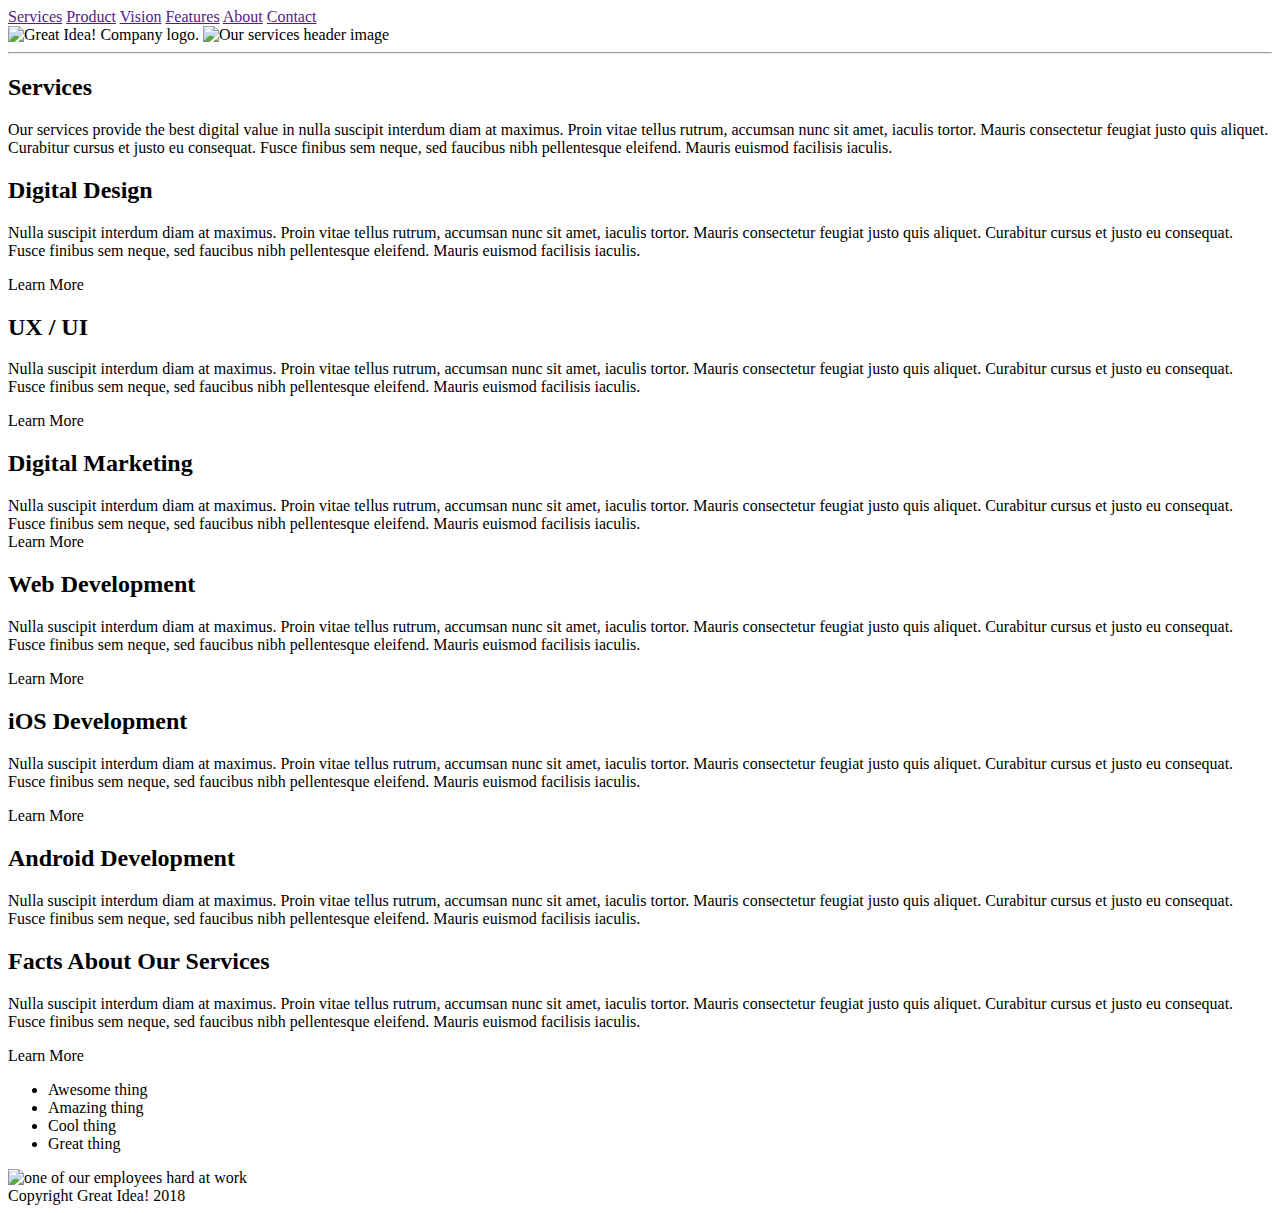
==== great-idea/services.html @ 777493ce "Update services.html" ====
<!doctype html>

<html lang="en">
<head>
  <meta charset="utf-8">

  <title>Great Idea! - Services</title>

  <link href="https://fonts.googleapis.com/css?family=Bangers|Titillium+Web" rel="stylesheet">
  <link rel="stylesheet" href="css/index.css">

  <!--[if lt IE 9]>
    <script src="https://cdnjs.cloudflare.com/ajax/libs/html5shiv/3.7.3/html5shiv.js"></script>
  <![endif]-->
</head>

<body>

<div class="navigation">
  <nav>
    <a href="">Services</a>
    <a href="">Product</a>
    <a href="">Vision</a>
    <a href="">Features</a>
    <a href="">About</a>
    <a href="">Contact</a>
  </nav>
</div>

<img class="logo" src="img/logo.png" alt="Great Idea! Company logo.">


<img class="services-header-img" src="img/services-header.jpg" alt="Our services header image">

<hr>

<section>
  <div class="service-section">
    <h2>Services</h2>
    <p>
      Our services provide the best digital value in nulla suscipit interdum diam at maximus. Proin vitae tellus rutrum,
      accumsan nunc sit amet, iaculis tortor. Mauris consectetur feugiat justo quis aliquet. Curabitur cursus et justo eu
      consequat. Fusce finibus sem neque, sed faucibus nibh pellentesque eleifend. Mauris euismod facilisis iaculis.
    </p>
  </div>
</section>

<section>
  <div class="digital-section">
    <h2>Digital Design</h2>
    <p>
      Nulla suscipit interdum diam at maximus. Proin vitae tellus rutrum, accumsan nunc sit amet, iaculis tortor. Mauris
      consectetur feugiat justo quis aliquet. Curabitur cursus et justo eu consequat. Fusce finibus sem neque, sed faucibus
      nibh pellentesque
      eleifend. Mauris euismod facilisis iaculis.
    </p>
    <div>Learn More</div>
  </div>
</section>

<section>
  <div class="UXUI-section">
    <h2>UX / UI</h2>
    <p>
      Nulla suscipit interdum diam at maximus. Proin vitae tellus rutrum, accumsan nunc sit amet, iaculis tortor. Mauris
      consectetur feugiat justo quis aliquet. Curabitur cursus et justo eu consequat. Fusce finibus sem neque, sed faucibus
      nibh pellentesque
      eleifend. Mauris euismod facilisis iaculis.
    </p>
    <div>Learn More</div>
  </div>
</section>

<section>
  <div class="digmark-section">
    <h2>Digital Marketing</h2>
    <po>
      Nulla suscipit interdum diam at maximus. Proin vitae tellus rutrum, accumsan nunc sit amet, iaculis tortor. Mauris
      consectetur feugiat justo quis aliquet. Curabitur cursus et justo eu consequat. Fusce finibus sem neque, sed faucibus
      nibh pellentesque
      eleifend. Mauris euismod facilisis iaculis.
    </po>
    <div>Learn More</div>
  </div>
</section>

<section>
  <div class="webdev-section">
    <h2>Web Development</h2>
    <p>
      Nulla suscipit interdum diam at maximus. Proin vitae tellus rutrum, accumsan nunc sit amet, iaculis tortor. Mauris
      consectetur feugiat justo quis aliquet. Curabitur cursus et justo eu consequat. Fusce finibus sem neque, sed faucibus
      nibh pellentesque
      eleifend. Mauris euismod facilisis iaculis.
    </p>
    <diuv>Learn More</diuv>
  </div>
</section>

<section>
  <div class="iosdev-section">
    <h2>iOS Development</h2>
    <p>
      Nulla suscipit interdum diam at maximus. Proin vitae tellus rutrum, accumsan nunc sit amet, iaculis tortor. Mauris
      consectetur feugiat justo quis aliquet. Curabitur cursus et justo eu consequat. Fusce finibus sem neque, sed faucibus
      nibh pellentesque
      eleifend. Mauris euismod facilisis iaculis.
    </p>
    <div>Learn More</div>
  </div>
</section>

<section>
  <div class="android-section">
    <h2>Android Development</h2>
    <p>
      Nulla suscipit interdum diam at maximus. Proin vitae tellus rutrum, accumsan nunc sit amet, iaculis tortor. Mauris
      consectetur feugiat justo quis aliquet. Curabitur cursus et justo eu consequat. Fusce finibus sem neque, sed faucibus
      nibh pellentesque
      eleifend. Mauris euismod facilisis iaculis.
    </p>
  </div>
</section>

<section>
  <div class="facts-section">
    <h2>Facts About Our Services</h2>
    <p>
      Nulla suscipit interdum diam at maximus. Proin vitae tellus rutrum, accumsan nunc sit amet, iaculis tortor. Mauris
      consectetur feugiat justo quis aliquet. Curabitur cursus et justo eu consequat. Fusce finibus sem neque, sed faucibus
      nibh pellentesque
      eleifend. Mauris euismod facilisis iaculis.
    </p>
    <div>Learn More</div>
  </div>
</section> 

<div class="listing">
  <ul>
    <li>Awesome thing</li>
    <li>Amazing thing</li>
    <li>Cool thing</li>
    <li>Great thing</li>
  </ul>
</div>

<img class="services-info-img" src="img/services-info.png" alt="one of our employees hard at work">

<footer class="footer">
  Copyright Great Idea! 2018
</footer>
  
</body>

</html>
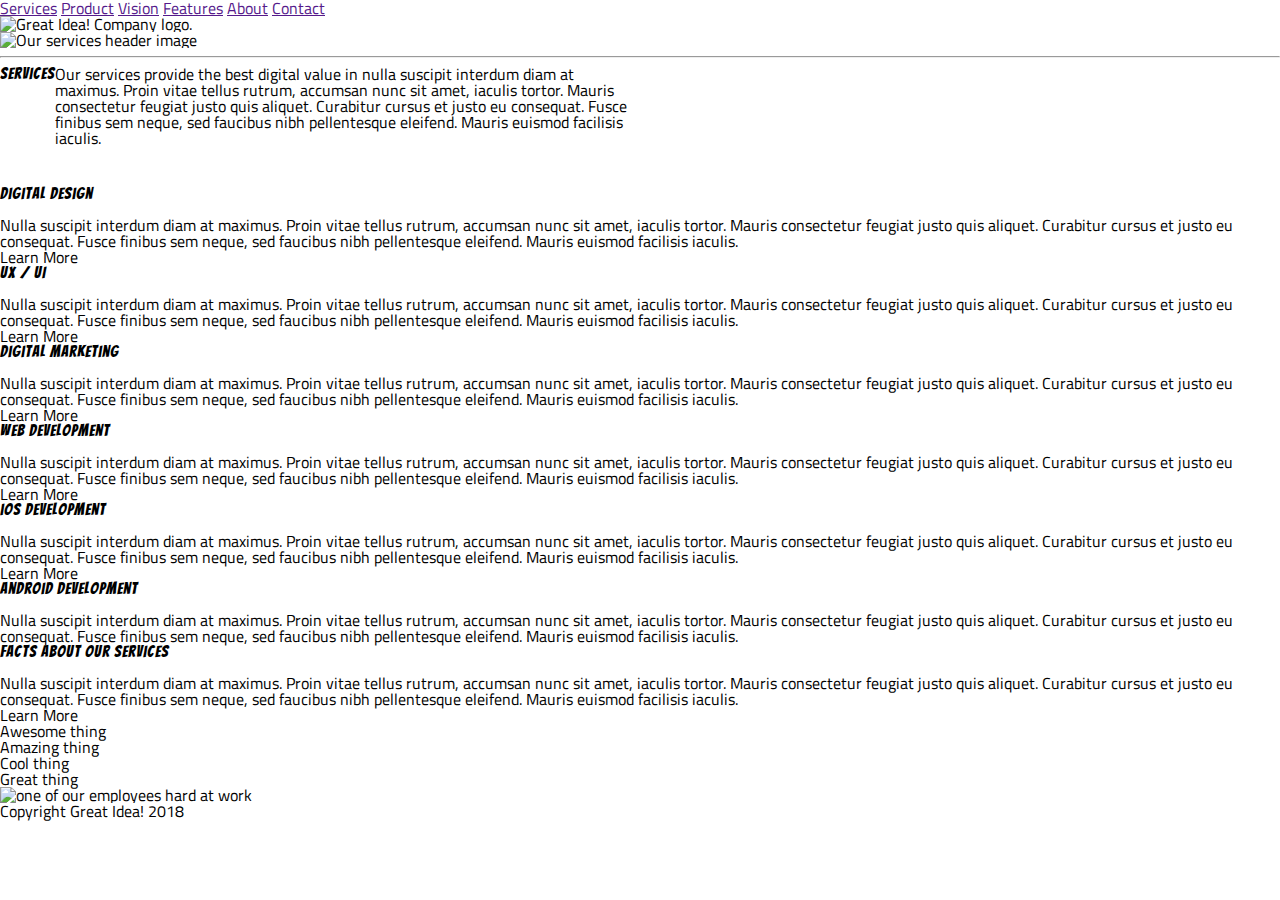
==== commit 5d54f7b7: "Update services.html" ====
--- a/great-idea/services.html
+++ b/great-idea/services.html
@@ -17,18 +17,20 @@
 <body>
 
 <div class="navigation">
-  <nav>
-    <a href="">Services</a>
-    <a href="">Product</a>
-    <a href="">Vision</a>
-    <a href="">Features</a>
-    <a href="">About</a>
-    <a href="">Contact</a>
+  <nav class="newnav">
+    <div class="nav-links">
+      <a class="navlink" href="">Services</a>
+      <a class="navlink" href="">Product</a>
+      <a class="navlink" href="">Vision</a>
+      <a class="navlink" href="">Features</a>
+      <a class="navlink" href="">About</a>
+      <a class="navlink" href="">Contact</a>
+    </div>
   </nav>
 </div>
-
-<img class="logo" src="img/logo.png" alt="Great Idea! Company logo.">
-
+<div class="gic-logo">
+    <img class="logo" src="img/logo.png" alt="Great Idea! Company logo.">
+</div>
 
 <img class="services-header-img" src="img/services-header.jpg" alt="Our services header image">
 
@@ -144,9 +146,12 @@
   </ul>
 </div>
 
-<img class="services-info-img" src="img/services-info.png" alt="one of our employees hard at work">
+<div class="employee-pic">
+  <img class="services-info-img" src="img/services-info.png" alt="one of our employees hard at work">
+</div>
+  
 
-<footer class="footer">
+<footer class="footer-section">
   Copyright Great Idea! 2018
 </footer>
   
--- a/great-idea/css/index.css
+++ b/great-idea/css/index.css
@@ -0,0 +1,198 @@
+/* http://meyerweb.com/eric/tools/css/reset/ 
+   v2.0 | 20110126
+   License: none (public domain)
+*/
+
+html, body, div, span, applet, object, iframe,
+h1, h2, h3, h4, h5, h6, p, blockquote, pre,
+a, abbr, acronym, address, big, cite, code,
+del, dfn, em, img, ins, kbd, q, s, samp,
+small, strike, strong, sub, sup, tt, var,
+b, u, i, center,
+dl, dt, dd, ol, ul, li,
+fieldset, form, label, legend,
+table, caption, tbody, tfoot, thead, tr, th, td,
+article, aside, canvas, details, embed, 
+figure, figcaption, footer, header, hgroup, 
+menu, nav, output, ruby, section, summary,
+time, mark, audio, video {
+	margin: 0;
+	padding: 0;
+	border: 0;
+	font-size: 100%;
+	font: inherit;
+	vertical-align: baseline;
+}
+/* HTML5 display-role reset for older browsers */
+article, aside, details, figcaption, figure, 
+footer, header, hgroup, menu, nav, section {
+	display: block;
+}
+body {
+	line-height: 1;
+}
+ol, ul {
+	list-style: none;
+}
+blockquote, q {
+	quotes: none;
+}
+blockquote:before, blockquote:after,
+q:before, q:after {
+	content: '';
+	content: none;
+}
+table {
+	border-collapse: collapse;
+	border-spacing: 0;
+}
+
+/* Set every element's box-sizing to border-box */
+* {
+    box-sizing: border-box;
+}
+
+html, body {
+    height: 100%;
+    font-family: 'Titillium Web', sans-serif;
+}
+
+h1, h2, h3, h4, h5 {
+    font-family: 'Bangers', cursive;
+    letter-spacing: 1px;
+    margin-bottom: 15px;
+}
+
+/* Copy and paste your work from yesterday here and start to refactor into flexbox */
+
+.container {
+	margin: 0 auto;
+	width: 876px;
+}
+
+.nav {
+	margin: 20px 0;
+	text-align: center;
+	margin-bottom: 30px;
+}
+
+.nav-link {
+	margin-right: 60px;
+	text-decoration: none;
+	color: #9c9c9c;
+}
+
+.links {
+	display: flex;
+	height: 100%;
+	padding-top: 10px;
+}
+
+.logo-section {
+	display: flex;
+	vertical-align: top;
+}
+
+.code-logo {
+	display: flex;
+	margin: none;
+}
+
+.logo {
+	display: inline;
+}
+
+.header {
+	border-bottom: 1px solid black;
+	margin: 30px 0;
+	padding: 30px 0 70px 0;
+}
+
+.main-header {
+	font-size: 80px;
+	text-align: center;
+	margin-bottom: 20px;
+}
+
+.header-left {
+	width: 50%;
+	display: flex;
+	padding: 0 70px;
+	margin-right: 30px;
+	margin-top: 40px;
+	vertical-align: top;
+}
+
+.header-button {
+	text-align: center;
+}
+
+.btn-get-started {
+	width: 180px;
+	padding: 5px 0;
+	border: 1px solid black;
+	font-family: "Titillium Web", sans-serif;
+	font-size: 18px;
+	font-weight: lighter;
+	cursor: pointer;
+	background-color: white;
+	color: black;
+
+}
+
+.img-header {
+	display: flex;
+}
+
+.top-section-item.left {
+	display: flex;
+	width: 50%;
+	margin-bottom: 40px;
+	margin-right: 4px;
+}
+
+.top-section-item.right {
+	display: flex;
+	width: 49%;
+	flex-direction: row;
+	flex-wrap: nowrap;
+	align-content: flex-end;
+}
+
+.middle-img {
+	margin-bottom: 40px;
+}
+
+.bottom-section-item {
+	width: 32%;
+	display: flex;
+	flex-wrap: nowrap;
+	margin-bottom: 45px;
+	margin-left: 10px;
+}
+
+.bottom-section-item.first-item {
+	margin: 0;
+}
+
+.contact-section {
+	padding-top: 30px;
+	border-top: 1px solid black;
+}
+
+.contact-section address, .contact-section p {
+	margin-bottom: 15px;
+}
+
+.footer {
+	margin-top: 80px;
+	margin-bottom: 80px;
+	text-align: center;
+}
+
+.service-section {
+	display: flex;
+	width: 50%;
+	margin-bottom: 40px;
+	margin-right: 4px;
+}